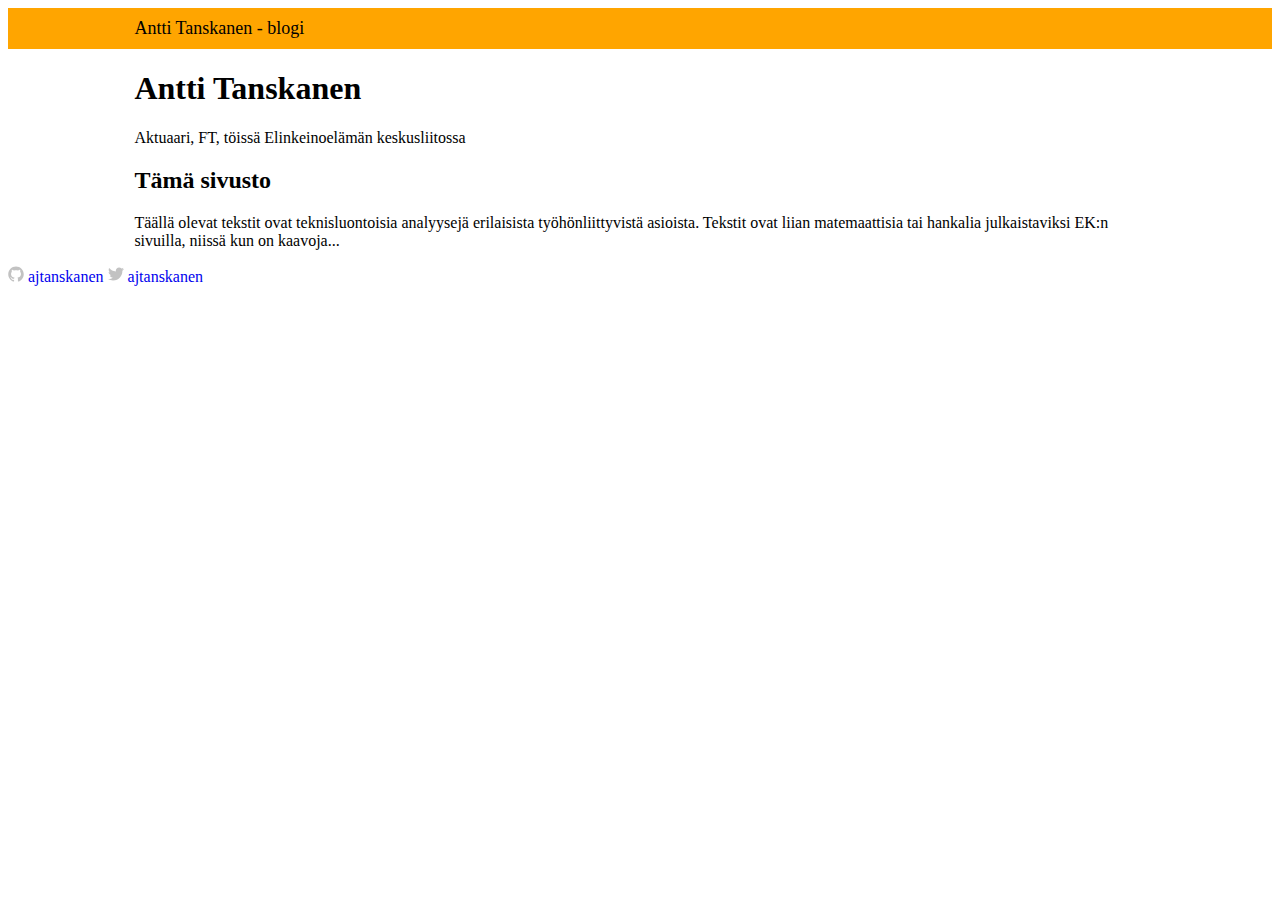
==== about.html @ f07fc9a0 "1" ====
<!DOCTYPE html>
<html>
  <title>Antti Tanskanen - blogi</title>
  <style>
    .otsake {width: 100%; background-color: orange; padding: 10px 10% 10px 10%; font-size: 18px; font-color: gray; margin-bottom: 20px;margin-left:0;margin-top:0;margin-right:0;box-sizing:border-box;} 
    .pvm {font: italic;} 
    .otsikko {font-size: 20px; font-weight: bold;} 
    .footteri {position: background-color: } 
    .leipateksti {width: 100%; padding: 0 10% 0 10%;box-sizing: border-box;} 
    .icon {width: 16px; height: 16px;} 
    .contact {list-style-type: none;}
    .contact img{list-style-type: none;}
    .contact a:link,a:visited,a:active { color: light-gray; text-decoration: none;}
    .contact a:hover { color: red; text-decoration: none;}
    .leipateksti a:link,a:visited,a:active { color: light-gray;}
    .leipateksti a:hover { color: red;}
    .pointti {margin-bottom: 3ex; margin-top: 3ex;box-sizing: border-box; }
  </style>
<body>
  <div class="otsake">Antti Tanskanen - blogi
  </div>
  <div class="leipateksti">
    <h1>Antti Tanskanen</h1>
    <p>Aktuaari, FT, töissä Elinkeinoelämän keskusliitossa</p>
    
    <h2>Tämä sivusto</h2>
    <p>Täällä olevat tekstit ovat teknisluontoisia analyysejä erilaisista työhönliittyvistä asioista. Tekstit ovat liian matemaattisia tai hankalia julkaistaviksi EK:n sivuilla, niissä kun on kaavoja...</p>
  </div>
  <div class="footteri">
    <span class="contact">
      <span class="icon github">
  <svg version="1.1" class="github-icon-svg icon" xmlns="http://www.w3.org/2000/svg" xmlns:xlink="http://www.w3.org/1999/xlink" x="0px" y="0px" viewBox="0 0 16 16" enable-background="new 0 0 16 16" xml:space="preserve">
                <path fill-rule="evenodd" clip-rule="evenodd" fill="#C2C2C2" d="M7.999,0.431c-4.285,0-7.76,3.474-7.76,7.761
                c0,3.428,2.223,6.337,5.307,7.363c0.388,0.071,0.53-0.168,0.53-0.374c0-0.184-0.007-0.672-0.01-1.32
                c-2.159,0.469-2.614-1.04-2.614-1.04c-0.353-0.896-0.862-1.135-0.862-1.135c-0.705-0.481,0.053-0.472,0.053-0.472
                c0.779,0.055,1.189,0.8,1.189,0.8c0.692,1.186,1.816,0.843,2.258,0.645c0.071-0.502,0.271-0.843,0.493-1.037
                C4.86,11.425,3.049,10.76,3.049,7.786c0-0.847,0.302-1.54,0.799-2.082C3.768,5.507,3.501,4.718,3.924,3.65
                c0,0,0.652-0.209,2.134,0.796C6.677,4.273,7.34,4.187,8,4.184c0.659,0.003,1.323,0.089,1.943,0.261
                c1.482-1.004,2.132-0.796,2.132-0.796c0.423,1.068,0.157,1.857,0.077,2.054c0.497,0.542,0.798,1.235,0.798,2.082
                c0,2.981-1.814,3.637-3.543,3.829c0.279,0.24,0.527,0.713,0.527,1.437c0,1.037-0.01,1.874-0.01,2.129
                c0,0.208,0.14,0.449,0.534,0.373c3.081-1.028,5.302-3.935,5.302-7.362C15.76,3.906,12.285,0.431,7.999,0.431z"></path>
              </svg></span> <a class='contact' href="https://github.com/ajtanskanen">ajtanskanen</a>
                <span class="icon twitter">
                <svg version="1.1" class="twitter-icon-svg icon" xmlns="http://www.w3.org/2000/svg" xmlns:xlink="http://www.w3.org/1999/xlink" x="0px" y="0px" viewBox="0 0 16 16" enable-background="new 0 0 16 16" xml:space="preserve">
                <path fill="#C2C2C2" d="M15.969,3.058c-0.586,0.26-1.217,0.436-1.878,0.515c0.675-0.405,1.194-1.045,1.438-1.809
                c-0.632,0.375-1.332,0.647-2.076,0.793c-0.596-0.636-1.446-1.033-2.387-1.033c-1.806,0-3.27,1.464-3.27,3.27
                c0,0.256,0.029,0.506,0.085,0.745C5.163,5.404,2.753,4.102,1.14,2.124C0.859,2.607,0.698,3.168,0.698,3.767
                c0,1.134,0.577,2.135,1.455,2.722C1.616,6.472,1.112,6.325,0.671,6.08c0,0.014,0,0.027,0,0.041c0,1.584,1.127,2.906,2.623,3.206
                C3.02,9.402,2.731,9.442,2.433,9.442c-0.211,0-0.416-0.021-0.615-0.059c0.416,1.299,1.624,2.245,3.055,2.271
                c-1.119,0.877-2.529,1.4-4.061,1.4c-0.264,0-0.524-0.015-0.78-0.046c1.447,0.928,3.166,1.469,5.013,1.469
                c6.015,0,9.304-4.983,9.304-9.304c0-0.142-0.003-0.283-0.009-0.423C14.976,4.29,15.531,3.714,15.969,3.058z"></path>
              </svg>
          </span> <a class='contact' href="https://twitter.com/ajtanskanen">ajtanskanen</a>
    </span>
  </div>
</body>
</html>
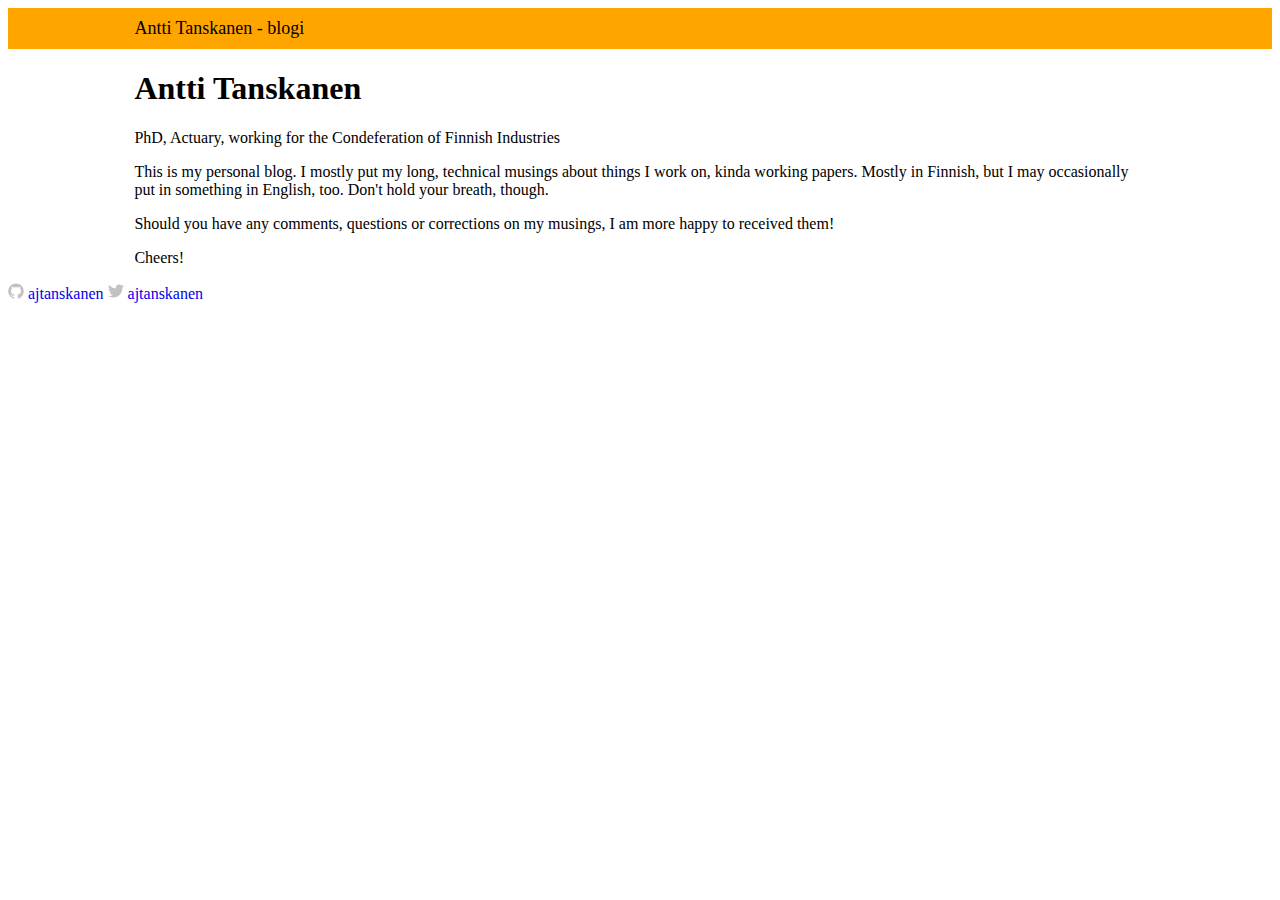
==== commit d2dbbccd: "4" ====
--- a/about.html
+++ b/about.html
@@ -21,10 +21,13 @@
   </div>
   <div class="leipateksti">
     <h1>Antti Tanskanen</h1>
-    <p>Aktuaari, FT, töissä Elinkeinoelämän keskusliitossa</p>
+    <p>PhD, Actuary, working for the Condeferation of Finnish Industries</p>
     
-    <h2>Tämä sivusto</h2>
-    <p>Täällä olevat tekstit ovat teknisluontoisia analyysejä erilaisista työhönliittyvistä asioista. Tekstit ovat liian matemaattisia tai hankalia julkaistaviksi EK:n sivuilla, niissä kun on kaavoja...</p>
+    <p>This is my personal blog. I mostly put my long, technical musings about things I work on, kinda working papers. Mostly in Finnish, but I may occasionally put in something in English, too. Don't hold your breath, though.</p>
+    
+    <p>Should you have any comments, questions or corrections on my musings, I am more happy to received them!</p>
+    
+    <p>Cheers!</p>
   </div>
   <div class="footteri">
     <span class="contact">
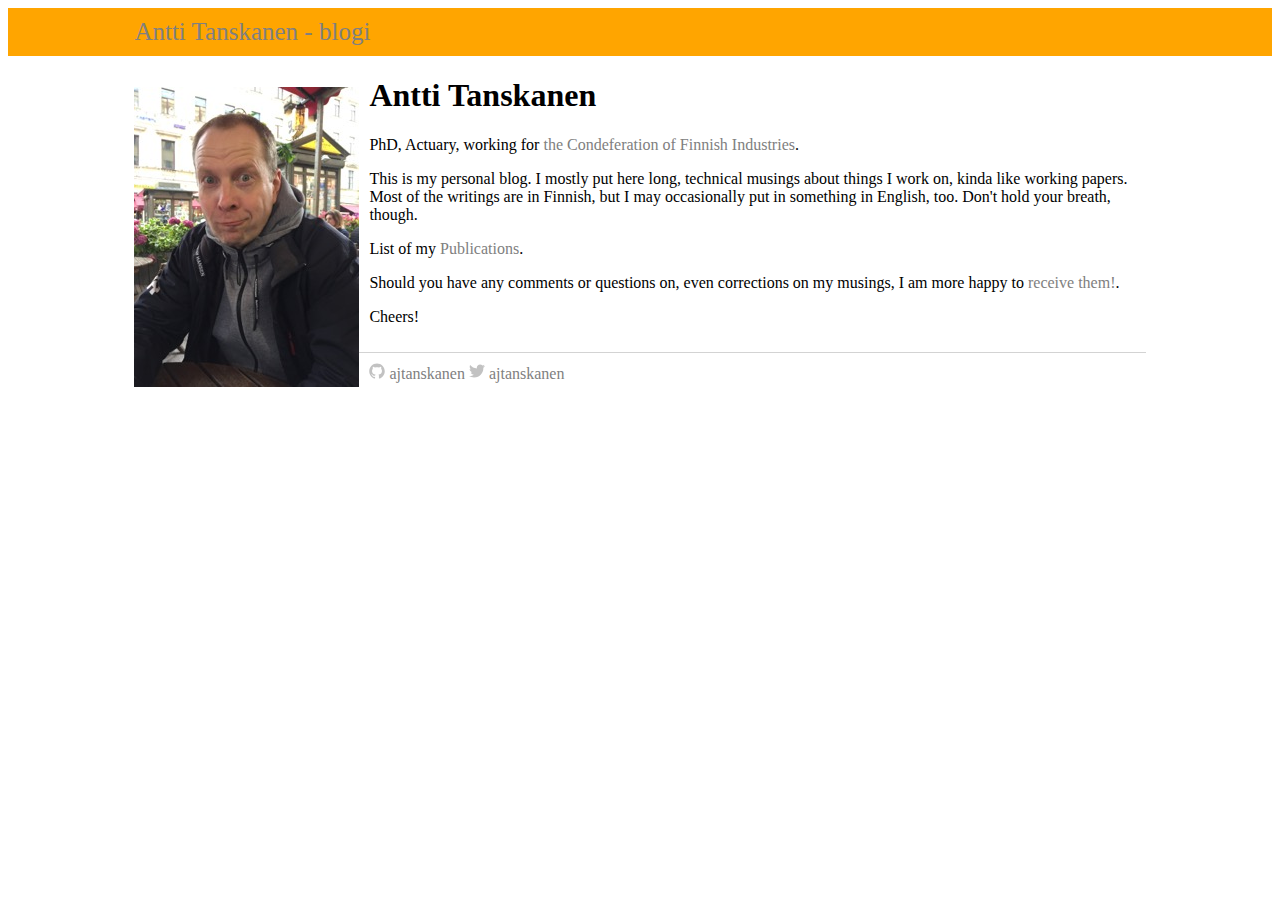
==== commit 59f2afdc: "4" ====
--- a/about.html
+++ b/about.html
@@ -1,35 +1,27 @@
 <!DOCTYPE html>
 <html>
+  <head>
   <title>Antti Tanskanen - blogi</title>
-  <style>
-    .otsake {width: 100%; background-color: orange; padding: 10px 10% 10px 10%; font-size: 18px; font-color: gray; margin-bottom: 20px;margin-left:0;margin-top:0;margin-right:0;box-sizing:border-box;} 
-    .pvm {font: italic;} 
-    .otsikko {font-size: 20px; font-weight: bold;} 
-    .footteri {position: background-color: } 
-    .leipateksti {width: 100%; padding: 0 10% 0 10%;box-sizing: border-box;} 
-    .icon {width: 16px; height: 16px;} 
-    .contact {list-style-type: none;}
-    .contact img{list-style-type: none;}
-    .contact a:link,a:visited,a:active { color: light-gray; text-decoration: none;}
-    .contact a:hover { color: red; text-decoration: none;}
-    .leipateksti a:link,a:visited,a:active { color: light-gray;}
-    .leipateksti a:hover { color: red;}
-    .pointti {margin-bottom: 3ex; margin-top: 3ex;box-sizing: border-box; }
-  </style>
+  <link rel="stylesheet" type="text/css" href="style.css">
+  </head>
 <body>
-  <div class="otsake">Antti Tanskanen - blogi
+  <div class="otsake"><a href="/">Antti Tanskanen - blogi</a>
   </div>
   <div class="leipateksti">
+  <span class="fig"><img src="Antti2.jpg" ></span>
     <h1>Antti Tanskanen</h1>
-    <p>PhD, Actuary, working for the Condeferation of Finnish Industries</p>
+    <p>PhD, Actuary, working for <a href="https://www.ek.fi/">the Condeferation of Finnish Industries</a>. 
     
-    <p>This is my personal blog. I mostly put my long, technical musings about things I work on, kinda working papers. Mostly in Finnish, but I may occasionally put in something in English, too. Don't hold your breath, though.</p>
+    <p>This is my personal blog. I mostly put here long, technical musings about things I work on, kinda like working papers. Most of the writings are in Finnish, but I may occasionally put in something in English, too. Don't hold your breath, though.</p>
     
-    <p>Should you have any comments, questions or corrections on my musings, I am more happy to received them!</p>
+    <p>List of my <a href="https://scholar.google.fi/citations?user=Zl0v3f0AAAAJ&hl=en">Publications</a>.
+    
+    <p>Should you have any comments or questions on, even corrections on my musings, I am more happy to <a href="email:antti.tanskanen@iki.fi">receive them!</a>.
     
     <p>Cheers!</p>
   </div>
   <div class="footteri">
+    <div class="line"></div>
     <span class="contact">
       <span class="icon github">
   <svg version="1.1" class="github-icon-svg icon" xmlns="http://www.w3.org/2000/svg" xmlns:xlink="http://www.w3.org/1999/xlink" x="0px" y="0px" viewBox="0 0 16 16" enable-background="new 0 0 16 16" xml:space="preserve">
--- a/style.css
+++ b/style.css
@@ -0,0 +1,15 @@
+a:link,a:visited,a:active { color: grey;text-decoration: none;}
+a:hover { color: blue;text-decoration: none;}
+.otsake {width: 100%; background-color: orange; padding: 10px 10% 10px 10%; font-size: 18px; font-color: gray; margin-bottom: 20px;margin-left:0;margin-top:0;margin-right:0;box-sizing:border-box; font-size: 25px;} 
+.pvm {font: italic; font-color: grey; font-size: 15px;} 
+.otsikko {font-size: 20px; font-weight: bold;} 
+.about {float: right;}
+.footteri {position: bottom; background-color: white; margin-top: 1ex; padding: 0 10% 0 10%; padding-top:10px;} 
+.leipateksti {width: 100%; padding: 0 10% 0 10%;box-sizing: border-box;} 
+.icon {width: 16px; height: 16px;} 
+.contact {list-style-type: none;}
+.contact img{list-style-type: none;}
+
+.pointti {margin-bottom: 3ex; margin-top: 3ex;box-sizing: border-box; }
+.line {border-top: 1px solid lightgray; padding-bottom: 10px;}
+.fig {float: left; padding: 10px 10px 0 0;}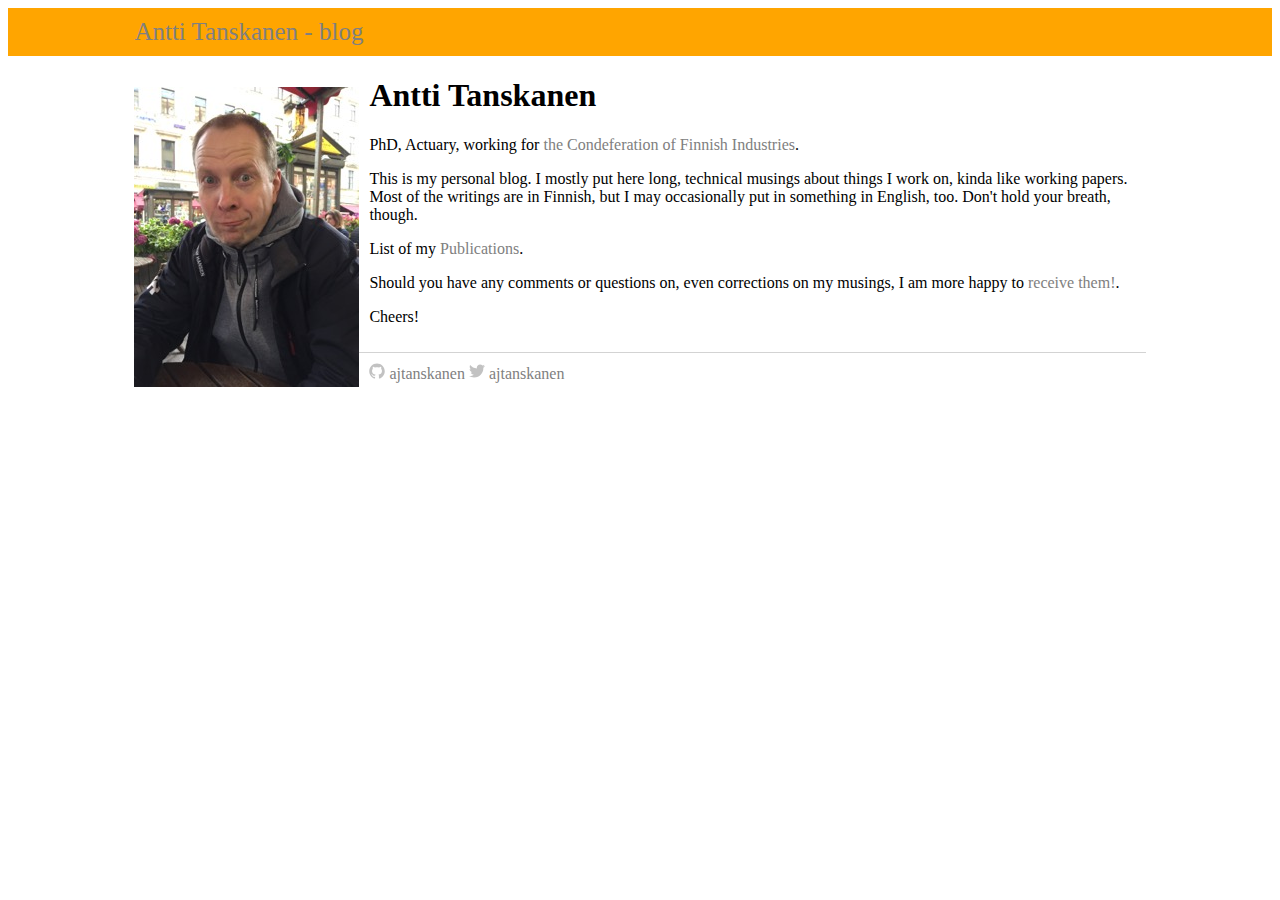
==== commit 31394a69: "5" ====
--- a/about.html
+++ b/about.html
@@ -5,7 +5,7 @@
   <link rel="stylesheet" type="text/css" href="style.css">
   </head>
 <body>
-  <div class="otsake"><a href="/">Antti Tanskanen - blogi</a>
+  <div class="otsake"><a href="/">Antti Tanskanen - blog</a>
   </div>
   <div class="leipateksti">
   <span class="fig"><img src="Antti2.jpg" ></span>
--- a/style.css
+++ b/style.css
@@ -10,6 +10,6 @@
 .contact {list-style-type: none;}
 .contact img{list-style-type: none;}
 
-.pointti {margin-bottom: 3ex; margin-top: 3ex;box-sizing: border-box; }
+.pointti {margin-bottom: 3ex; margin-top: 3ex;box-sizing: border-box; border-bottom: solid 1px lightgray; }
 .line {border-top: 1px solid lightgray; padding-bottom: 10px;}
 .fig {float: left; padding: 10px 10px 0 0;}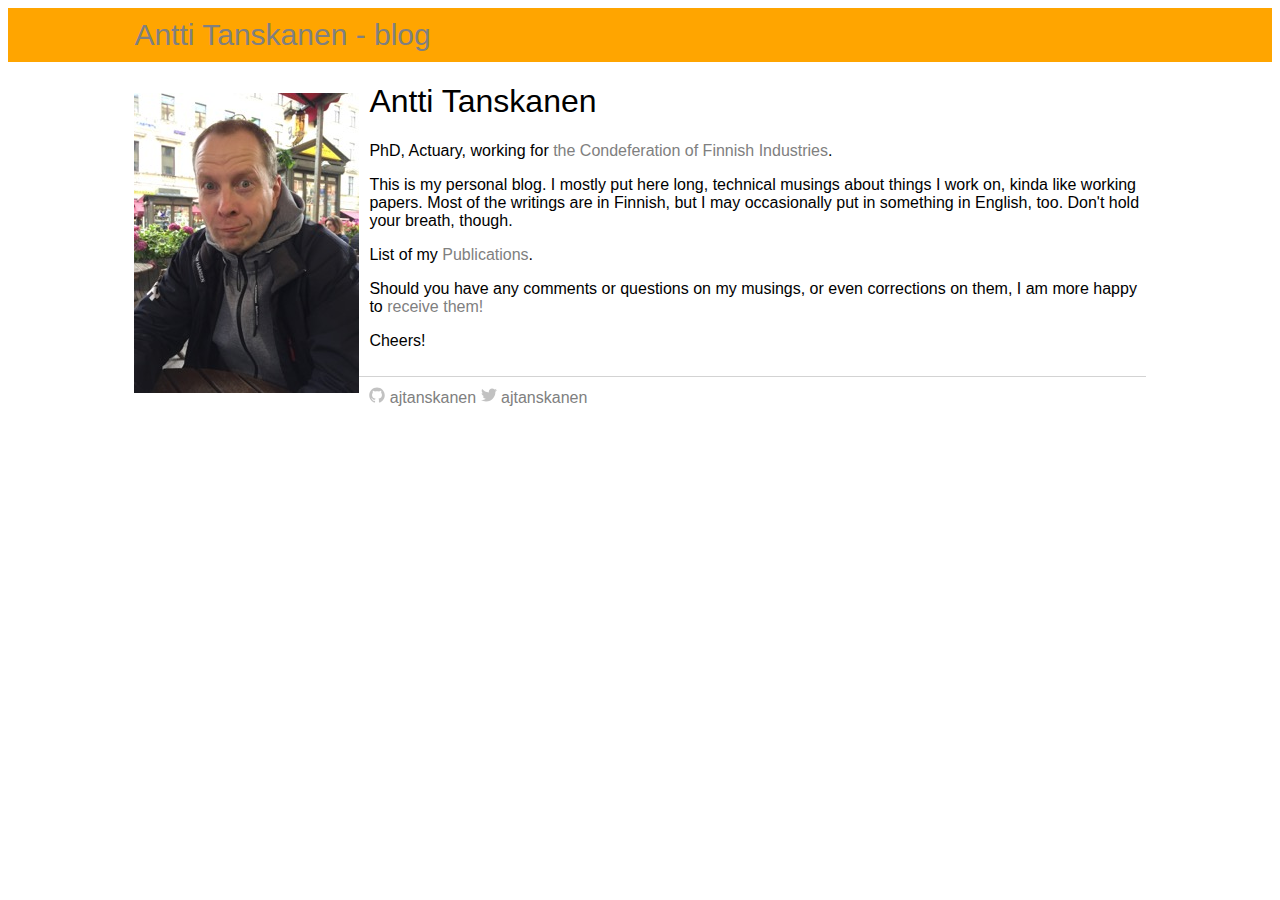
==== commit d02df91c: "6" ====
--- a/about.html
+++ b/about.html
@@ -1,7 +1,7 @@
 <!DOCTYPE html>
 <html>
   <head>
-  <title>Antti Tanskanen - blogi</title>
+  <title>Antti Tanskanen - about</title>
   <link rel="stylesheet" type="text/css" href="style.css">
   </head>
 <body>
@@ -16,7 +16,7 @@
     
     <p>List of my <a href="https://scholar.google.fi/citations?user=Zl0v3f0AAAAJ&hl=en">Publications</a>.
     
-    <p>Should you have any comments or questions on, even corrections on my musings, I am more happy to <a href="email:antti.tanskanen@iki.fi">receive them!</a>.
+    <p>Should you have any comments or questions on my musings, or even corrections on them, I am more happy to <a href="email:antti.tanskanen@iki.fi">receive them!</a>
     
     <p>Cheers!</p>
   </div>
--- a/style.css
+++ b/style.css
@@ -1,8 +1,10 @@
 a:link,a:visited,a:active { color: grey;text-decoration: none;}
 a:hover { color: blue;text-decoration: none;}
-.otsake {width: 100%; background-color: orange; padding: 10px 10% 10px 10%; font-size: 18px; font-color: gray; margin-bottom: 20px;margin-left:0;margin-top:0;margin-right:0;box-sizing:border-box; font-size: 25px;} 
+body {font-family: Helvetica, Arial, sans-serif; font-weight: 200;}
+.otsake {width: 100%; background-color: orange; padding: 10px 10% 10px 10%; font-size: 18px; font-color: gray; margin-bottom: 20px;margin-left:0;margin-top:0;margin-right:0;box-sizing:border-box; font-size: 30px; font-weight: 100;} 
 .pvm {font: italic; font-color: grey; font-size: 15px;} 
-.otsikko {font-size: 20px; font-weight: bold;} 
+.otsikko {font-size: 20px; font-weight: bold;font-weight: 100;} 
+h1 {font-weight: 100;}
 .about {float: right;}
 .footteri {position: bottom; background-color: white; margin-top: 1ex; padding: 0 10% 0 10%; padding-top:10px;} 
 .leipateksti {width: 100%; padding: 0 10% 0 10%;box-sizing: border-box;} 
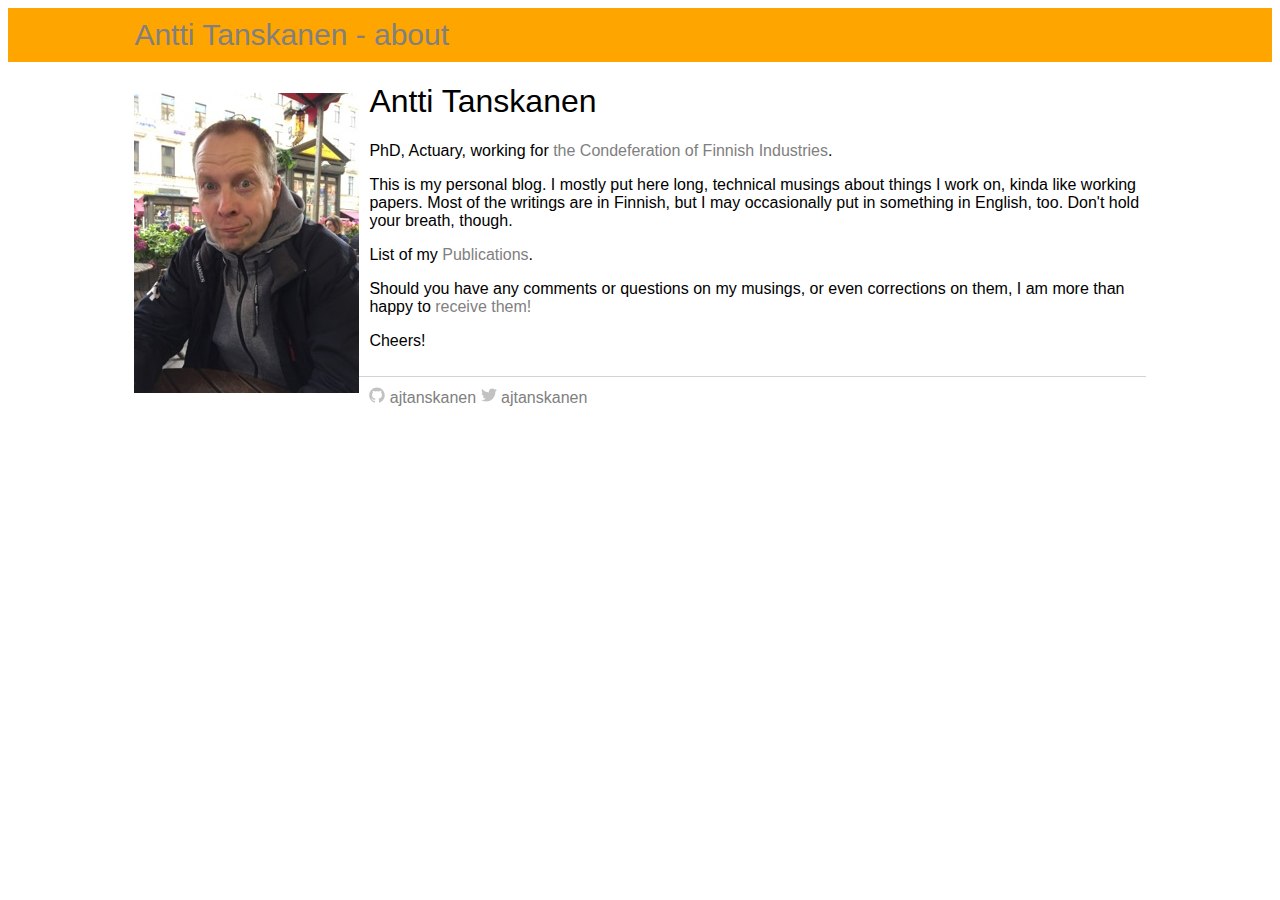
==== commit ca173745: "6" ====
--- a/about.html
+++ b/about.html
@@ -5,7 +5,7 @@
   <link rel="stylesheet" type="text/css" href="style.css">
   </head>
 <body>
-  <div class="otsake"><a href="/">Antti Tanskanen - blog</a>
+  <div class="otsake"><a href="/">Antti Tanskanen - about</a>
   </div>
   <div class="leipateksti">
   <span class="fig"><img src="Antti2.jpg" ></span>
@@ -16,7 +16,7 @@
     
     <p>List of my <a href="https://scholar.google.fi/citations?user=Zl0v3f0AAAAJ&hl=en">Publications</a>.
     
-    <p>Should you have any comments or questions on my musings, or even corrections on them, I am more happy to <a href="email:antti.tanskanen@iki.fi">receive them!</a>
+    <p>Should you have any comments or questions on my musings, or even corrections on them, I am more than happy to <a href="email:antti.tanskanen@iki.fi">receive them!</a>
     
     <p>Cheers!</p>
   </div>
